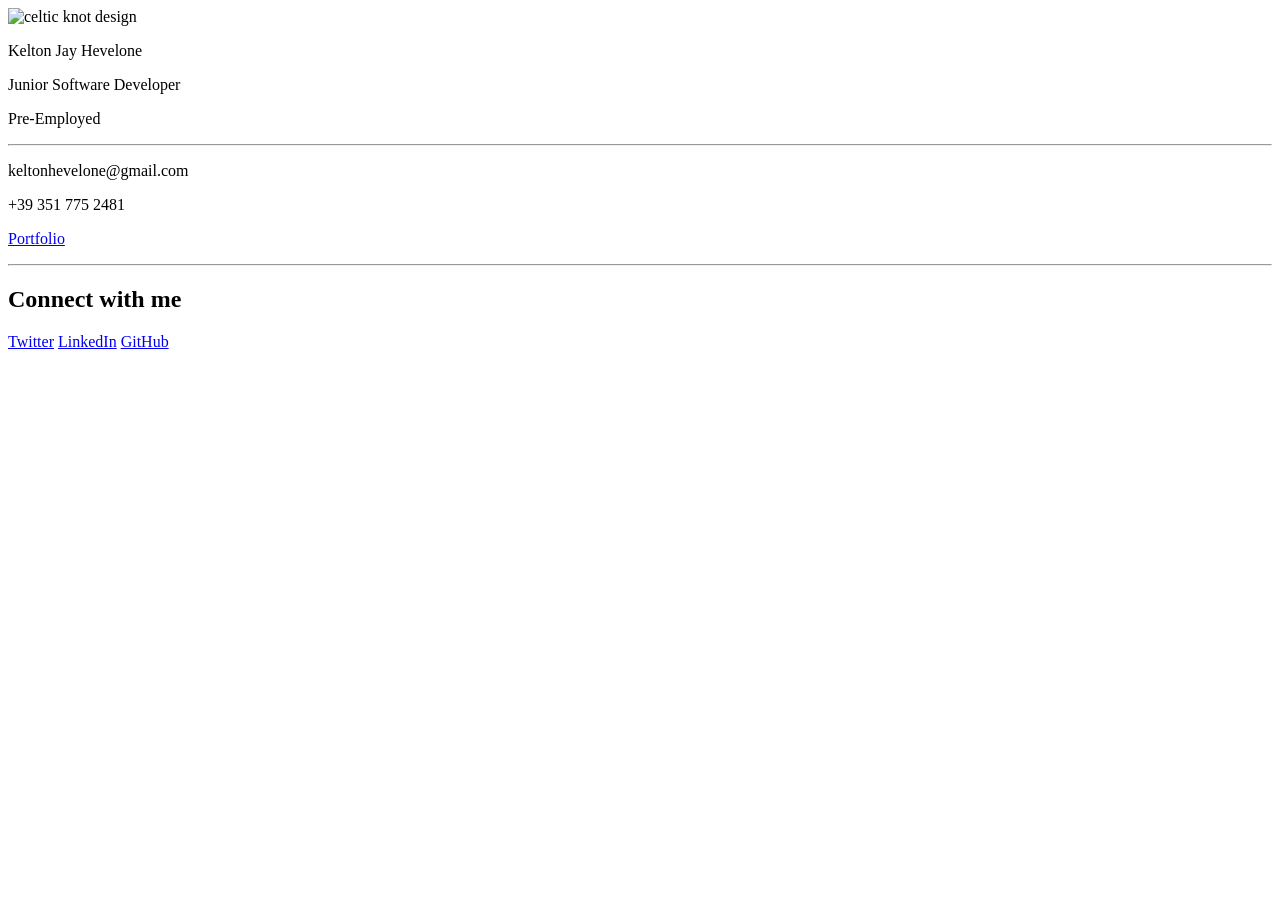
==== BusinessCard/index.html @ f302f2dd "Create index.html" ====
<!DOCTYPE html>
<html lang="en">

<head>
    <meta charset="utf-8">
    <title>Business Card</title>
    <link rel="stylesheet" href="styles.css">
    <meta name="viewport" content="width=device-width, initial-scale=1.0">
</head>

<body>
    <div class="business-card">
        <img class="profile-image" src="https://www.knowmastery.com/wp-content/uploads/celtic-knot-illustration-ancient-symbol-eternal-interconnection.jpg" alt="celtic knot design">
        <p class="full-name">Kelton Jay Hevelone</p>
        <p class="designation">Junior Software Developer</p>
        <p class="company">Pre-Employed</p>
        <hr>
        <p>keltonhevelone@gmail.com</p>
        <p>+39 351 775 2481</p>
        <p class="portfolio-link">
            <a href="https://github.com/Montivagant970/Portfolio">Portfolio</a>
        </p>
        <hr>
        <div class="social-media">
            <h2>Connect with me</h2>
            <a href="https://www.linguee.de/">Twitter</a>
            <a href="https://www.linkedin.com/in/kelton-jay-hevelone-0a798a146/">LinkedIn</a>
            <a href="https://github.com/Montivagant970">GitHub</a>
        </div>
    </div>
</body>

</html>
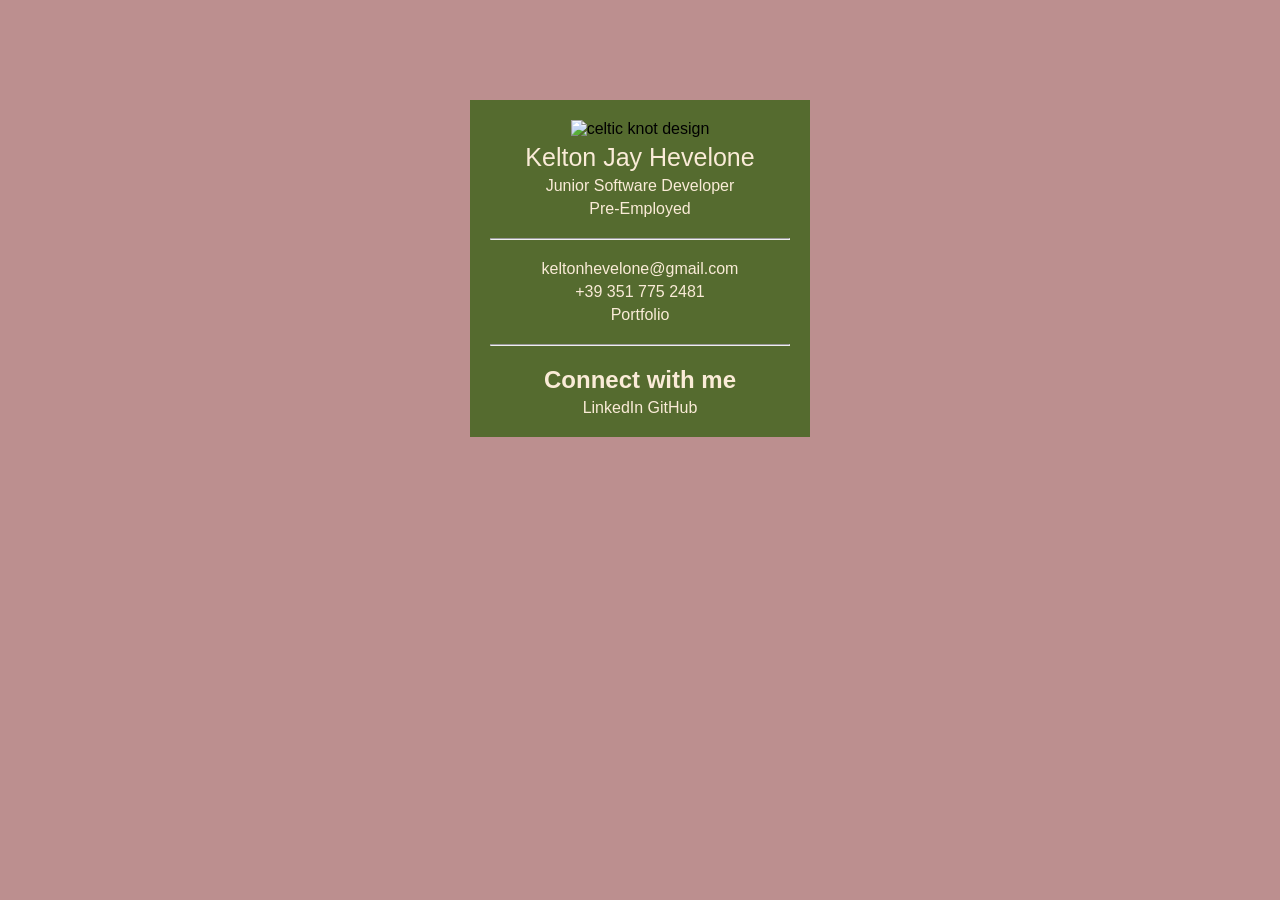
==== commit 05476005: "Update index.html" ====
--- a/BusinessCard/index.html
+++ b/BusinessCard/index.html
@@ -23,7 +23,6 @@
         <hr>
         <div class="social-media">
             <h2>Connect with me</h2>
-            <a href="https://www.linguee.de/">Twitter</a>
             <a href="https://www.linkedin.com/in/kelton-jay-hevelone-0a798a146/">LinkedIn</a>
             <a href="https://github.com/Montivagant970">GitHub</a>
         </div>
--- a/BusinessCard/styles.css
+++ b/BusinessCard/styles.css
@@ -0,0 +1,56 @@
+body {
+  background-color: rosybrown;
+  font-family: Arial, sans-serif;
+}
+
+.business-card {
+  width: 300px;
+  background-color: darkolivegreen;
+  padding: 20px;
+  margin-top: 100px;
+  text-align: center;
+  font-size: 16px;
+  margin-left: auto;
+  margin-right: auto;
+}
+
+p, h2 {
+  margin-top: 5px;
+  margin-bottom: 5px;
+  color: antiquewhite;
+}
+
+.profile-image {
+  max-width: 100%;
+  height: 40%;
+  width: 40%;
+}
+
+.full-name {
+  font-size: 25px;
+}
+
+hr {
+  margin-top: 20px;
+  margin-bottom: 20px;
+}
+
+a:link {
+  text-decoration: none;
+  color: antiquewhite;
+}
+
+a:active {
+  text-decoration: none;
+  color: darkgreen;
+}
+
+a:hover {
+  text-decoration: none;
+  color: burlywood;
+}
+
+a:visted {
+  text-decoration: none;
+  color: burlywood;
+}
